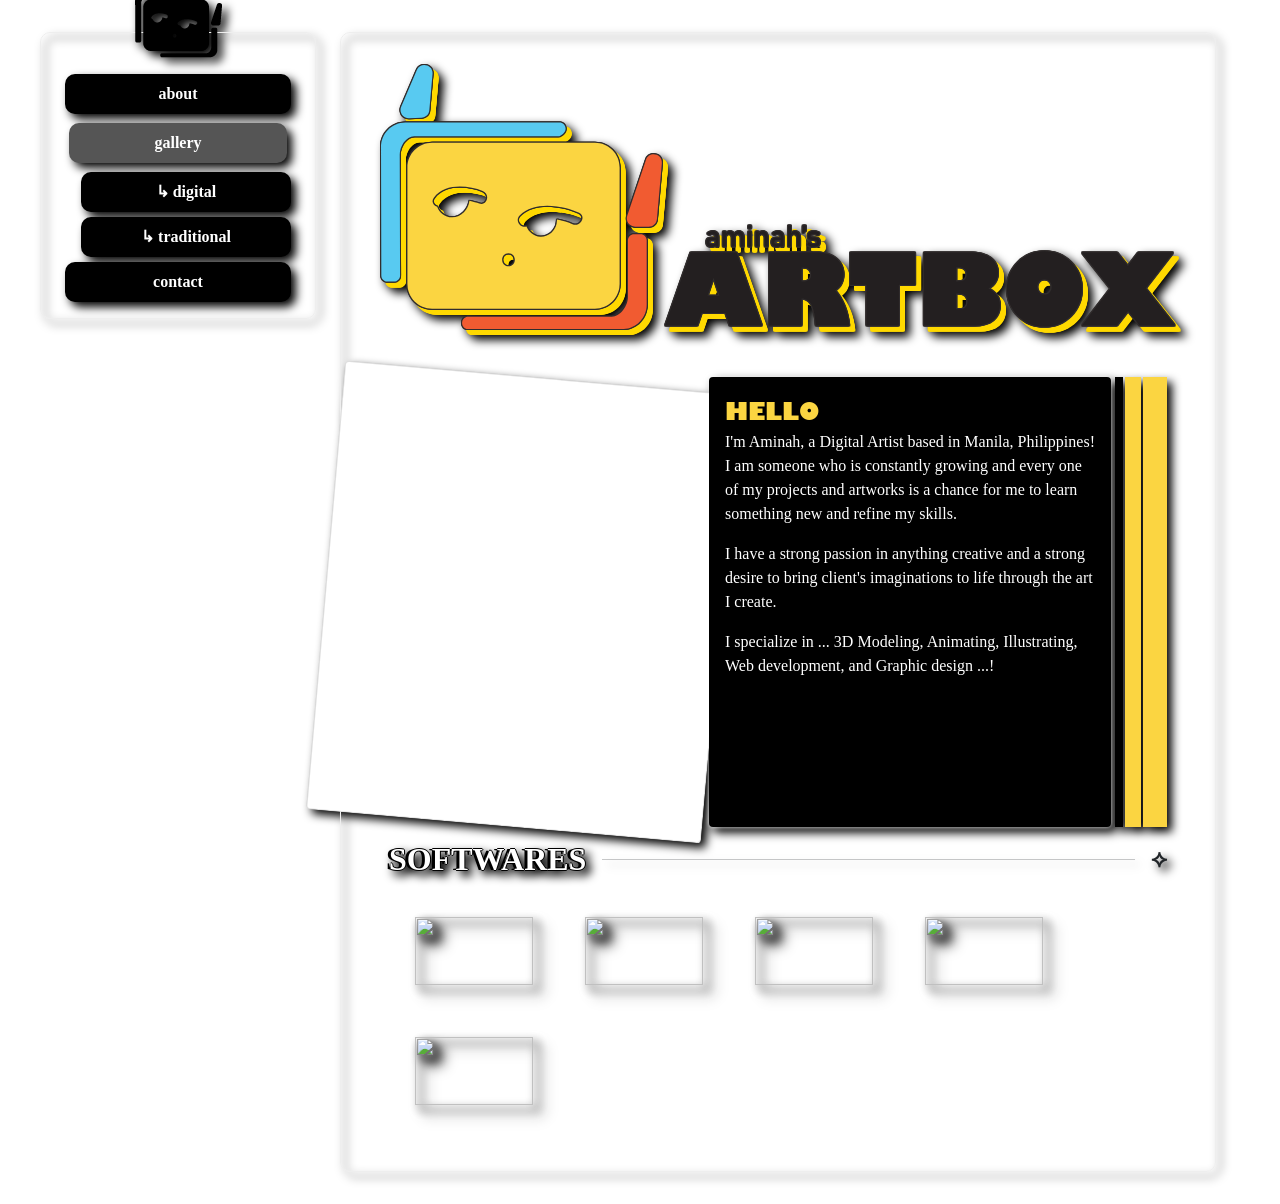
==== index.html @ 96aee0f1 "Add files via upload" ====
<!DOCTYPE html>
<html lang="en">
  <head>
    <meta charset="UTF-8">
    <link rel="stylesheet" href="./style.css">
    <link rel="stylesheet" href="./bootstrap.css">
    <link rel="stylesheet" href="/font/webfont.css">
    <meta name="viewport" content="width=device-width, initial-scale=1.0">
    <title>Aminah's Artbox</title>
    <link rel="icon" type="image/svg" sizes="16x16" href="/assets/Asset 1.svg">
  </head>
  <body>
    <div class="content-wrap" style=" font-family: Bahnschrift Light;">
            <div class="row no-gutters content">
       <div class="col">
         <div class="container sticky-top" style="top:1rem; text-align: center;">
              <img src="https://static.vecteezy.com/system/resources/thumbnails/056/818/141/small/pink-paper-clip-cutout-full-depth-of-field-png.png"
         class="paper-clip">

    <img src="assets/Asset 3.png"
         class="mb-3"
         style="filter:brightness(0); width:auto; max-width:100%;">
           <nav style="display: flex; flex-direction: column; gap: 5px;">
            <a href="index.html" class="button">about</a>
            <p class="button-d m-1" style="background-color: #555555;">gallery</p>
            <a href="home.html" class="button" style="margin-left:1rem">↳ digital</a>
            <a href="home.html" class="button" style="margin-left:1rem">↳ traditional</a>
            <a href="contact.html" class="button">contact</a>
           </nav>
         </div>
       </div>
      <div class="col-9">
        <div class="container">
<div class="card bg-transparent" style="text-align:center; border:none;">
        <img src="/assets/LOGO_COLOR.svg" style="width:100%; filter:
  drop-shadow(-1px 0 0 #312d2d)
  drop-shadow(1px 0 0 #312d2d)
  drop-shadow(0 1px 0 #312d2d)
  drop-shadow(0 -1px 0 #312d2d)
  drop-shadow(5px 5px 0 #ffd900);">
      </div>
<div style="padding:1.5rem">
      <!---->
      <div class="row no-gutters my-2 mx-auto"> 
        <div class="col card about-picture"></div>
        <div class="col card mx-1 p-3" style=" background-color: #000; border: none; filter: drop-shadow(0px 0px 2px #fff); color:#fff">
          <div style="height:400px; overflow-y:auto;">
			  <div class="font-italic" style="font-size:1.5rem;text-shadow:-3px 0px 0px #000,1px 0px 0px #000,0px 1px 0px #000,0px -1px 0px #000; font-weight:900; color:#fbd541">
  
<span style="font-family: Gill Sans Ultra Bold;">HELLO</span>

</div>
            <p>I'm Aminah, a Digital Artist based in Manila, Philippines! I am someone who is constantly growing and every one of my projects and artworks is a chance for me to learn something new and refine my skills.</p>
            <p>I have a strong passion in anything creative and a strong desire to bring client's imaginations to life through the art I create.</p>
            <p>I specialize in ... 3D Modeling, Animating, Illustrating, Web development, and Graphic design ...!</p>
            
          </div>
        </div>
        <div class="col-1 rounded-0 card p-0" style="width: 0.5rem; border: none; background-color: #000"></div>
        <div class="col-1 rounded-0 card p-0" style="width: 1rem; margin-left: 2px; border: none; background-color: #fbd541"></div>
        <div class="col-1 rounded-0 card p-0" style="width: 1.5rem; margin-left: 2px;  border: none; background-color: #fbd541"></div>
      </div>
     <!---->
      <div class="d-flex align-items-center mb-2" style="font-weight:900;font-size:1.5rem;">
    

<div style="font-family: Bahnschrift; font-weight: bold;font-size:2rem; color: #fff;text-shadow:-3px 0px 0px #000,1px 0px 0px #000,0px 1px 0px #000,0px -1px 0px #000;">
  
SOFTWARES

</div>
<hr class="flex-fill mx-3 my-auto" style="border-color:rgba(0,0,0,0.1);">
⟡
</div>
			
	<div class="apps">
	<div><img src="https://upload.wikimedia.org/wikipedia/commons/1/14/Clipstudiopaint_app_logo.png?utm_source=commons.wikimedia.org&utm_campaign=index&utm_content=original" class="w-100"></div>
	<div><img src="https://thumb.wikimedia.org/wikipedia/commons/thumb/a/af/Adobe_Photoshop_CC_icon.svg/500px-Adobe_Photoshop_CC_icon.svg.png?utm_source=commons.wikimedia.org&utm_campaign=index&utm_content=thumbnail" class="w-100"></div>
	<div><img src="https://thumb.wikimedia.org/wikipedia/commons/thumb/f/fb/Adobe_Illustrator_CC_icon.svg/3840px-Adobe_Illustrator_CC_icon.svg.png?utm_source=commons.wikimedia.org&utm_campaign=index&utm_content=thumbnail" class="w-100"></div>
	<div><img src="https://thumb.wikimedia.org/wikipedia/commons/thumb/0/0c/Blender_logo_no_text.svg/960px-Blender_logo_no_text.svg.png?utm_source=commons.wikimedia.org&utm_campaign=index&utm_content=thumbnail" class="w-100"></div>
  <div><img src="https://thumb.wikimedia.org/wikipedia/commons/thumb/9/9a/Visual_Studio_Code_1.35_icon.svg/3840px-Visual_Studio_Code_1.35_icon.svg.png?utm_source=commons.wikimedia.org&utm_campaign=index&utm_content=thumbnail" class="w-100"></div>
	</div>
	<!--gallery-->


			</div>
      <!---->
    </div>
      </div>
    </div>
    </div>

   

  </body>
</html>
---- style.css ----
body {
  min-height: 100vh;
  margin: 0;
  padding: 2rem;
  background-image: url('https://media.istockphoto.com/id/1069232186/photo/paper-cutting-checkered-board-blue-colored-surface.jpg?s=612x612&w=0&k=20&c=PyL67CYzRrR0MYynUlFoiqJFmz_R6UkD6TimgwevPLQ=');
  background-size: 300px;
  background-repeat: repeat;
}

.content-wrap {
  width: 100%;
  max-width: 1200px;
  margin-inline: auto;
  position: relative;
}

.content {
  display: flex;
  flex-wrap: wrap;
  position: relative;
  width: 100%;
  margin: 0;
}
.card {
  display: block;
  padding:1rem;
  background: white;
  border: 1px solid #eee;
  border-radius:10px;
  width: 100%;
}


.content > .col {
  flex: 0 0 25%;
  max-width: 25%;
}

.content > .col-9 {
  flex: 0 0 75%;
  max-width: 75%;
  min-width: 0;
}

.container {
  min-width: 0;
  padding: 1rem;
  border: 1px solid #eee;
  border-radius: 10px;
  background-image: url('https://img.magnific.com/free-vector/abstract-horizontal-grid-lines-graph-style-graphic-design_1017-39918.jpg?semt=ais_hybrid&w=740&q=80');
  filter: drop-shadow(5px 5px 5px #000);
}


.button {
  background-color: #000;
  color: #fff;
  padding:0.5rem 1rem;
  border-radius:10px; 
  text-decoration: none;
  font-weight: bold;
  transition: all ease-in-out 0.3s; 
}

.button-d {
  background-color: #000;
  color: #fff;
  padding:0.5rem 1rem;
  border-radius:10px; 
  text-decoration: none;
  font-weight: bold;
  transition: all ease-in-out 0.3s; 
}

.button:hover {
color:#a5a5a5;
transform:translateX(5px)
}

.gcolumn {
  float: left;
  width: 25%;
  padding: 10px;
}

.gcolumn img {
  opacity: 0.8; 
  cursor: pointer; 
}

.gcolumn img:hover {
  opacity: 1;
}

/* Clear floats after the columns */
.grow:after {
  content: "";
  display: table;
  clear: both;
}

/* The expanding image container */
.gcontainer {
  position: relative;
  display: none;
}

/* Expanding image text */
#imgtext {
  position: absolute;
  bottom: 15px;
  left: 15px;
  color: white;
  font-size: 20px;
}

.closebtn {
  position: absolute;
  top: 10px;
  right: 15px;
  color: white;
  font-size: 35px;
  cursor: pointer;
}


.apps {
  display: flex;
  flex-direction: row;
  flex-wrap: wrap;
  gap: 20px;
  padding: 10px;
  justify-content: flex-start;
}

.apps div {
  width: 100px;
  height: 100px;
  padding: 1rem;
  flex: 0 0 150px;
  display: flex;
  align-items: center;
  justify-content: center;
  filter: drop-shadow(5px 5px 5px #888);
}

.apps img {
  display: block;
  width: 100%;
  height: 100%;
  object-fit: contain;
}

.paper-clip {
  display: block;
  width: 150px;
  height: auto;
  margin: -90px auto 0rem; 
  position: relative;
  z-index: 2;
  filter: hue-rotate(90deg) drop-shadow(1px 1px 1px #222);
}

.about-picture {
background-image: url('https://pbs.twimg.com/media/HKcnG67aoAAP87a?format=jpg&name=large');
          background-position:center;
          background-size: cover;
          background-repeat: no-repeat;
          transform: rotate(5deg);
          margin-left:-4rem;
          margin-right: -1rem;
          width:400px;
          height:450px;
}

@media (max-width: 768px) {
  body {
    padding: 1rem;
  }

  .content > .col,
  .content > .col-9 {
    flex: 0 0 100%;
    max-width: 100%;
  }

  .content > .col {
    margin-bottom: 1.5rem;
  }

  .content > .col .container {
    position: relative;
    top: auto;
  }

  .content > .col-9 > .container > div[style*="padding:1.5rem"] {
    padding: 1rem;
  }

  .apps {
    gap: 12px;
  }

  .apps > div {
    flex-basis: 130px;
    width: 100px;
    height: 100px;
  }

  .row.no-gutters.my-2 {
    flex-wrap: wrap;
  }

  .row.no-gutters.my-2 > .col.card {
    flex: 1 1 100%;
    max-width: 100%;
    margin: 0 0 1rem !important;
    min-height: 100px;
  }

  .row.no-gutters.my-2 > .col-1 {
    display: none;
  }

  .gcolumn {
    width: 50%;
  }

  .about-picture {transform: none;}
}

@media (max-width: 360px) {
  body {
    padding: 0.5rem;
  }

  .apps {
    gap: 10px;
  }

  .apps > div {
    flex-basis: 110px;
    width: 100px;
    height: 100px;
    padding: 0.75rem;
  }
}
---- font/webfont.css ----
@font-face {
  font-family: Bahnschift Light;
  src: url(Bahnschrift\ Light.otf) format('otf');
  font-weight: light;
  font-style: normal;
}

@font-face {
  font-family: Bahnschift Normal;
  src: url(Bahnschrift\ Regular.otf) format('otf');
  font-weight: normal;
  font-style: normal;
}

@font-face {
  font-family: Bahnschift Bold;
  src: url(Bahnschrift\ Bold.otf) format('otf');
  font-weight: bold;
  font-style: normal;
}

@font-face {
  font-family: Gill Sans Ultra Bold;
  src: url(Gill\ Sans\ Ultra\ Bold.otf);
  font-weight: bold;
}
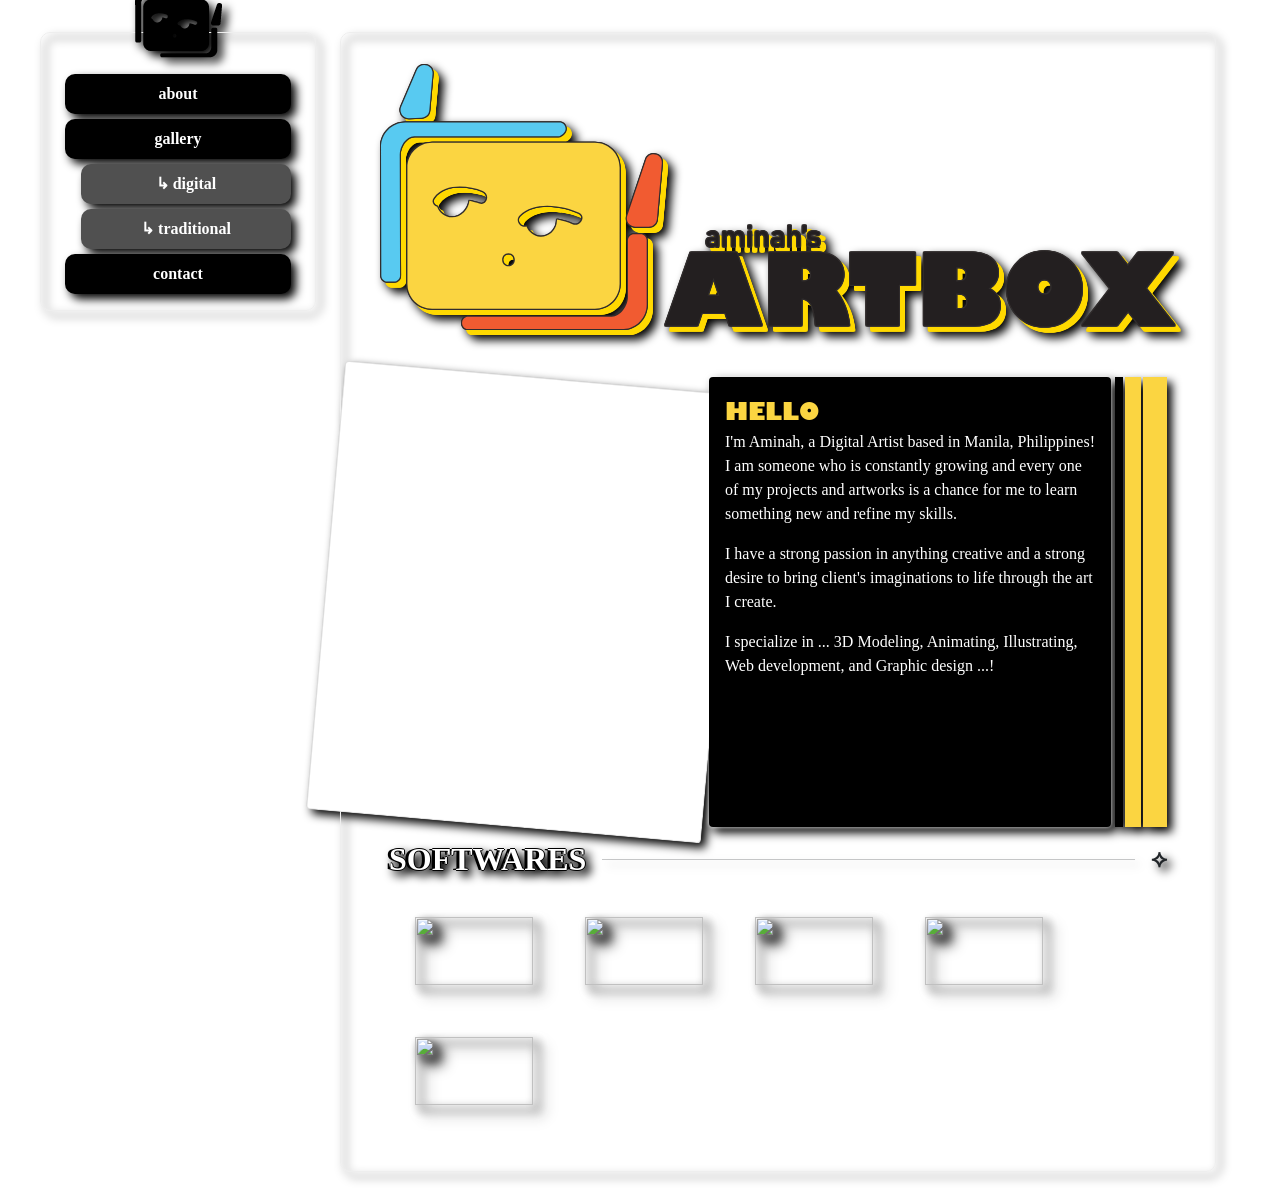
==== commit 20d01a13: "Add files via upload" ====
--- a/index.html
+++ b/index.html
@@ -10,7 +10,7 @@
     <link rel="icon" type="image/svg" sizes="16x16" href="/assets/Asset 1.svg">
   </head>
   <body>
-    <div class="content-wrap" style=" font-family: Bahnschrift Light;">
+    <div class="content-wrap" style=" font-family: Bahnschrift;">
             <div class="row no-gutters content">
        <div class="col">
          <div class="container sticky-top" style="top:1rem; text-align: center;">
@@ -22,9 +22,9 @@
          style="filter:brightness(0); width:auto; max-width:100%;">
            <nav style="display: flex; flex-direction: column; gap: 5px;">
             <a href="index.html" class="button">about</a>
-            <p class="button-d m-1" style="background-color: #555555;">gallery</p>
-            <a href="home.html" class="button" style="margin-left:1rem">↳ digital</a>
-            <a href="home.html" class="button" style="margin-left:1rem">↳ traditional</a>
+            <a href="gallery.html" class="button">gallery</a>
+            <a href="gallery.html" class="button" style="margin-left:1rem; background-color: #505050;">↳ digital</a>
+            <a href="gallery.html" class="button" style="margin-left:1rem; background-color: #505050;">↳ traditional</a>
             <a href="contact.html" class="button">contact</a>
            </nav>
          </div>
